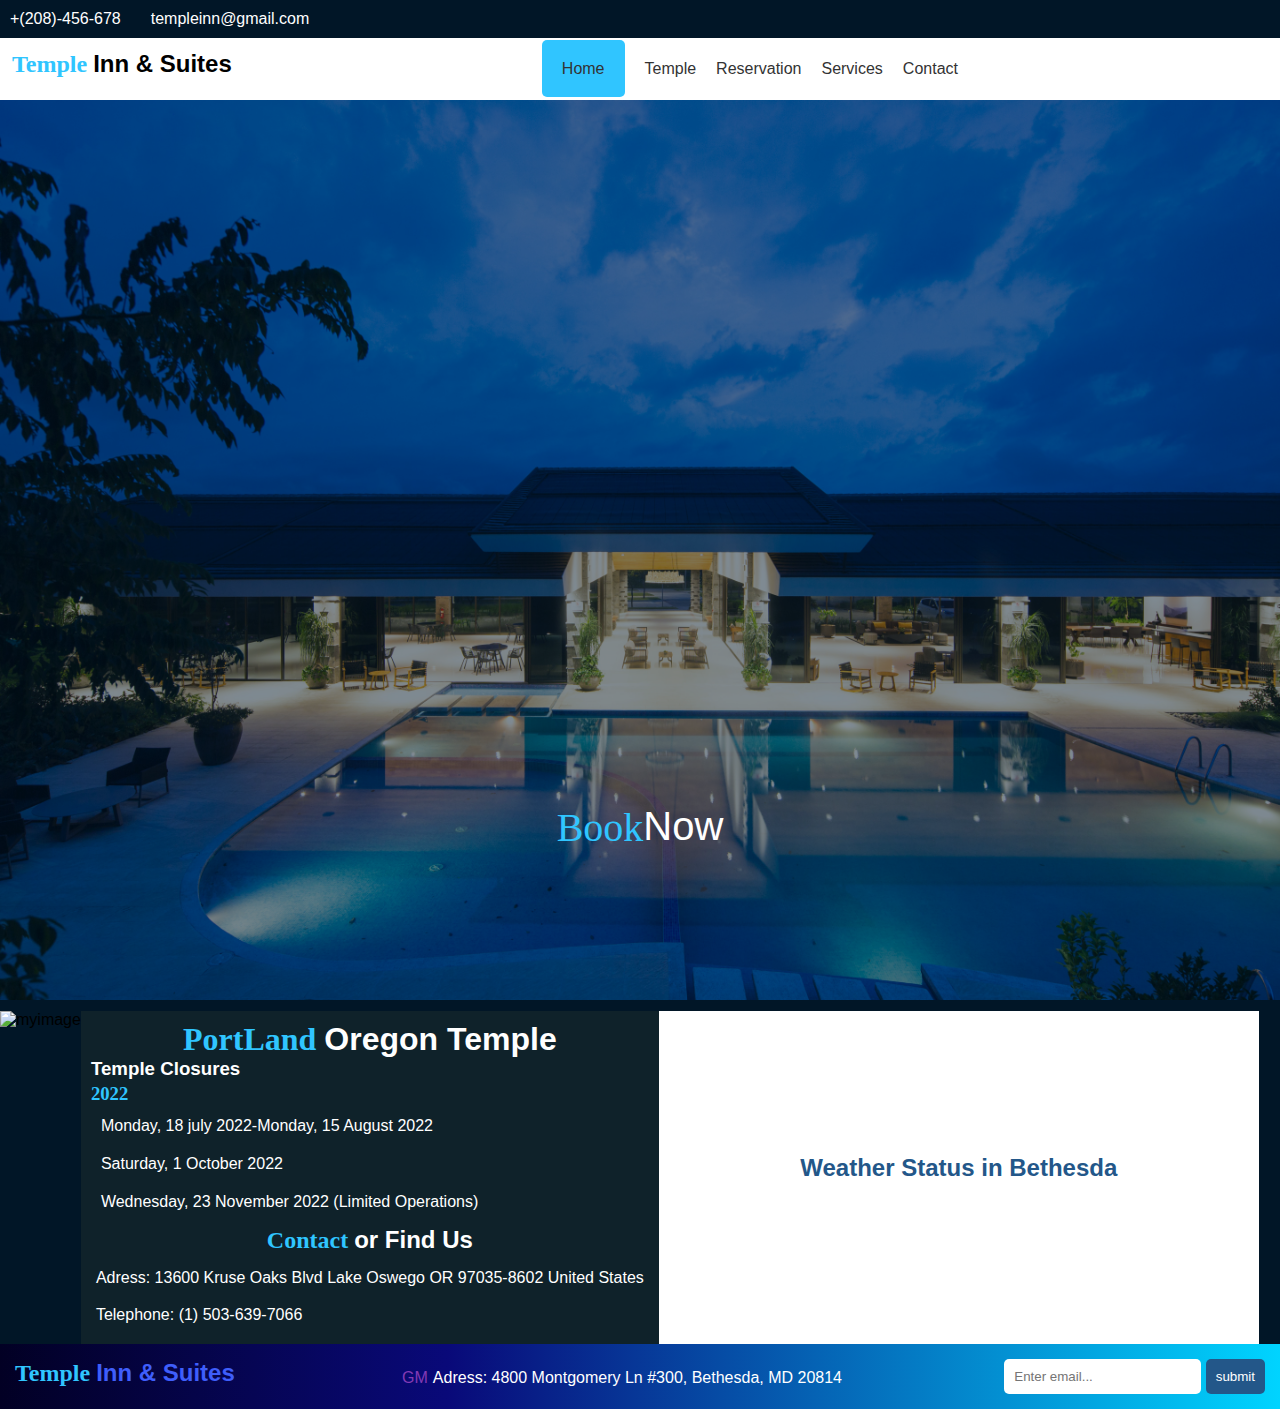
==== index.html @ 79d40a0d "first commit" ====
<!DOCTYPE html>
<html lang="en">

<head>
    <meta charset="UTF-8">
    <meta http-equiv="X-UA-Compatible" content="IE=edge">
    <meta name="viewport" content="width=device-width, initial-scale=1.0">
    <script src="https://kit.fontawesome.com/a7cbf7ef0e.js" crossorigin="anonymous"></script>
    <link rel="stylesheet" href="https://cdnjs.cloudflare.com/ajax/libs/font-awesome/6.1.1/css/solid.min.css" integrity="sha512-qzgHTQ60z8RJitD5a28/c47in6WlHGuyRvMusdnuWWBB6fZ0DWG/KyfchGSBlLVeqAz+1LzNq+gGZkCSHnSd3g==" crossorigin="anonymous" referrerpolicy="no-referrer"
    />
    <link rel="stylesheet" href="/css/large.css">
    <link rel="stylesheet" href="/css/medium.css">
    <link rel="stylesheet" href="/css/small.css">
    <title>Temple Inn and Suites</title>
</head>

<body>
    <div class="container">
        <header>
            <nav class="commun-nav">
                <ul class="contact">
                    <li>+(208)-456-678</li>
                    <li>templeinn@gmail.com</li>
                </ul>
                <ul class="social">
                    <li><a href="https://facebook.com"><i class="fa fa-facebook-square" title="Edit"></i></a></li>

                    <li><a href="https://twitter.com"><i class="fa fa-twitter-square" title="Edit"></i></a></li>

                    <li><a href="https://pinterest.com"><i class="fa fa-pinterest-square" title="Edit"></i></a></li>
                </ul>
            </nav>
            <nav class="navbar">
                <div class="logo">
                    <h2><span class="light">Temple </span> Inn & Suites</h2>
                </div>
                <ul>
                    <li><a href="index.html" class="current-page">Home</a></li>
                    <li><a href="temple.html">Temple</a></li>
                    <li><a href="index.html">Reservation</a></li>
                    <li><a href="index.html">Services</a></li>
                    <li><a href="index.html">Contact</a></li>
                </ul>
            </nav>
        </header>
        <main>
            <section class="bg-image">
                <picture class="bg-image1">
                    <source media="(min-width: 1000px)" srcset="img/large.jpg" 1x>
                    <source media="(min-width: 550px)" srcset="img/imgC.jpg" 1x>
                    <img src="img/imgC.jpg" alt="my-image">
                </picture>
                <a href="#" class="btn"><span class="light">Book</span>Now</a>
            </section>
            <section class="showcase-content">
                <div class="showcaseimg">
                    <img src="https://assets.ldscdn.org/e8/81/e88192665112ce3930cb4601bda1c716f0b9126a/portland_oregon_temple.jpeg" alt="myimage">
                </div>
                <div class="showcase-desc">
                    <h1><span class="light">PortLand </span> Oregon Temple</h1>
                    <h3>Temple Closures</h3>
                    <ul>
                        <h3><span class="light">2022</span></h3>
                        <li>Monday, 18 july 2022-Monday, 15 August 2022</li>
                        <li>Saturday, 1 October 2022</li>
                        <li>Wednesday, 23 November 2022 (Limited Operations)</li>
                    </ul>
                    <h2><span class="light">Contact </span> or Find Us</h2>
                    <p>Adress: 13600 Kruse Oaks Blvd Lake Oswego OR 97035-8602 United States</p>
                    <p>Telephone: (1) 503-639-7066</p>
                </div>
                <div class="current-weather-card">
                    <h2>Weather Status in Bethesda</h2>
                    <p class="current-temp"></p>
                    <figure>
                        <img src="" alt="" id="weather-icon" />
                        <figcaption></figcaption>
                    </figure>
                    <p class="humidity"></p>
                    <p class="weather-desc"></p>
                </div>
            </section>
        </main>
        <footer class="main-footer">
            <div class="footer">
                <h2><span class="light">Temple </span> Inn & Suites</h2>

                <p><a href="https://www.google.com/maps/place/4800+Montgomery+Ln+%23300,+Bethesda,+MD+20814,+USA/@38.9832518,-77.0977205,17z/data=!3m1!4b1!4m5!3m4!1s0x89b7c97b6b8f21f1:0x9a0b3cde14da0a60!8m2!3d38.9832518!4d-77.0955318">GM<i class="fa-solid fa-map-pin" title="Edit"></i></a>Adress:
                    4800 Montgomery Ln #300, Bethesda, MD 20814</p>
                <form class="form-footer">
                    <input type="text" placeholder="Enter email...">
                    <input type="submit" value="submit" class="button">
                </form>
            </div>
        </footer>
    </div>
    <script src="/js/app.js"></script>
</body>

</html>
---- css/large.css ----
@media only screen and (min-width: 768px) {
    @import url('https://fonts.googleapis.com/css2?family=Kurale&family=Lato:wght@100&family=Roboto:wght@100&display=swap');
    * {
        padding: 0;
        margin: 0;
        box-sizing: border-box;
    }
    body {
        background: #011627;
        font-family: 'robot', sans-serif;
    }
    li {
        list-style: none;
    }
    header {
        font-family: 'Lato', sans-serif;
    }
    .container {
        max-width: 1960px;
    }
    /* Utility */
    .light {
        color: #30C5FF;
        font-family: 'Kurale', serif;
    }
    /* First Head */
    .commun-nav {
        display: grid;
        grid-template-columns: repeat(2, 1fr);
        padding: 5px;
        color: #fff;
    }
    .commun-nav .contact {
        display: flex;
        padding: 5px;
    }
    .contact li {
        padding-right: 30px;
    }
    .social {
        display: flex;
        grid-column: 4;
        padding: 5px;
        margin-right: 10px;
    }
    .social li {
        padding: 5px;
        font-size: 20px;
        margin-right: 10px;
    }
    .social li a {
        color: #fff;
    }
    .social li .fa-facebook-square:hover {
        color: #4392F1;
    }
    .social li .fa-twitter-square:hover {
        color: #30C5FF;
    }
    .social li .fa-pinterest-square:hover {
        color: #9A031E;
    }
    /* Second Navigation */
    .navbar {
        display: flex;
        padding: 12px;
        background: #ffff;
    }
    .navbar ul {
        display: flex;
        text-align: center;
        margin: auto;
    }
    .navbar ul li {
        padding: 10px;
    }
    .navbar ul li a {
        text-decoration: none;
        color: #333;
    }
    .navbar ul li a:hover {
        color: #fff;
        background-color: #30C5FF;
        padding: 20px;
        border-radius: 5px;
    }
    .current-page {
        color: #fff;
        background-color: #30C5FF;
        padding: 20px;
        border-radius: 5px;
    }
    .bg-image img {
        height: 100vh;
        width: 100vw;
        opacity: 0.5;
    }
    .btn {
        display: flex;
        justify-content: center;
        position: relative;
        bottom: 200px;
        color: #fff;
        text-decoration: none;
        font-size: 40px;
    }
    .btn:hover {
        color: #30C5FF;
    }
    .showcase-content {
        display: flex;
        margin-top: -40px;
    }
    .showcaseimg img {
        height: 500px;
        width: 700px;
    }
    .showcase-desc {
        background: #0f222a;
        color: #fff;
        padding: 10px;
    }
    .showcase-desc h1 {
        text-align: center;
    }
    .showcase-desc p {
        padding: 5px;
        line-height: 1.7rem;
    }
    .showcase-desc ul h3 {
        line-height: 1.7rem;
    }
    .showcase-desc li {
        padding: 10px;
    }
    .showcase-desc h2 {
        text-align: center;
        padding: 5px;
    }
    .current-weather-card {
        display: flex;
        justify-content: center;
        align-items: center;
        flex-direction: column;
        width: 600px;
        padding: 5px;
        text-align: center;
        color: #235789;
        background-color: #fff;
    }
    .main-footer {
        display: block;
        padding: 5px;
        background: rgb(2, 0, 36);
        background: linear-gradient(90deg, rgba(2, 0, 36, 1) 0%, rgba(9, 9, 121, 1) 35%, rgba(0, 212, 255, 1) 100%);
    }
    .footer {
        display: flex;
        padding: 10px;
    }
    .footer a {
        color: #fff;
        text-decoration: none;
        padding: 5px;
        color: rgb(131, 58, 180);
        color: radial-gradient(circle, rgba(131, 58, 180, 1) 0%, rgba(253, 100, 29, 1) 50%, rgba(252, 176, 69, 1) 100%);
    }
    .footer p {
        padding: 5px;
        color: #fff;
        margin: auto;
    }
    .footer h2 {
        color: rgb(63, 94, 251);
        color: radial-gradient(circle, rgba(63, 94, 251, 1) 3%, rgba(252, 70, 107, 1) 95%);
    }
    .footer a:hover {
        color: #30C5FF;
    }
    .form-footer input {
        border: none;
        padding: 10px;
        border-radius: 5px;
        outline-color: #30C5FF;
        outline-width: 2px;
    }
    .button {
        background: #235789;
        color: #fff;
    }
    .button:hover {
        background: rgb(131, 58, 180);
        background: radial-gradient(circle, rgba(131, 58, 180, 1) 0%, rgba(253, 100, 29, 1) 50%, rgba(252, 176, 69, 1) 100%);
    }
    .fa-map-pin {
        font-size: 20px;
        color: #9A031E;
    }
    .card {
        display: grid;
        grid-template-columns: repeat(4, 1fr);
        gap: 5px;
        grid-template-columns: repeat(auto-fit, minmax(320px, 1fr));
        padding: 1rem;
    }
    .box-1 {
        background-color: #fff;
        color: #05386B;
        padding: 10px;
        border-radius: 5px;
        box-shadow: 0 0 0 5px #333;
    }
    .card img {
        width: 100px;
        height: 100px;
    }
    .box-1 img {
        display: flex;
        justify-content: center;
        align-items: center;
        margin: auto;
        height: 200px;
        width: 200px;
        border-radius: 7px;
    }
    .box-1 p {
        line-height: 1.7em;
        color: #011627;
        text-align: center;
    }
    .box-1 h1 {
        text-align: center;
        margin-bottom: 10px;
    }
    .services {
        border-bottom: 1px solid #011627;
    }
    .services button {
        display: flex;
        padding: 8px;
        border: none;
        background: none;
        justify-content: center;
        align-items: center;
        margin: auto;
        font-size: 15px;
        color: #011627;
        font-weight: bold;
    }
    .services ul {
        padding: 10px;
        font-size: 12px;
        line-height: 1.7em;
    }
    .services ul {
        display: none;
    }
    .services ul.open {
        display: block;
    }
    .services ul li {
        list-style: circle;
        margin-left: 10px;
    }
    .history {
        border-bottom: 1px solid #011627;
    }
    .history button {
        display: flex;
        padding: 8px;
        border: none;
        background: none;
        justify-content: center;
        align-items: center;
        margin: auto;
        font-size: 15px;
        color: #011627;
        font-weight: bold;
    }
    .history ul {
        line-height: 1.7em;
        text-align: center;
        font-size: 12px;
        display: none;
    }
    .history ul {
        display: none;
    }
    .history ul.open {
        display: block;
    }
    .closure {
        border-bottom: 1px solid #011627;
    }
    .closure button {
        display: flex;
        padding: 8px;
        border: none;
        background: none;
        justify-content: center;
        align-items: center;
        margin: auto;
        font-size: 15px;
        color: #011627;
        font-weight: bold;
    }
    .closure ul {
        line-height: 1.7em;
        text-align: center;
        font-size: 12px;
    }
    .closure ul {
        display: none;
    }
    .closure ul.open {
        display: block;
    }
    .history button:hover {
        color: #30C5FF;
    }
    .closure button:hover {
        color: #30C5FF;
    }
    .services button:hover {
        color: #30C5FF;
    }
}
---- css/medium.css ----
/* .card img {
    width: 100px;
    height: 100px;
} */
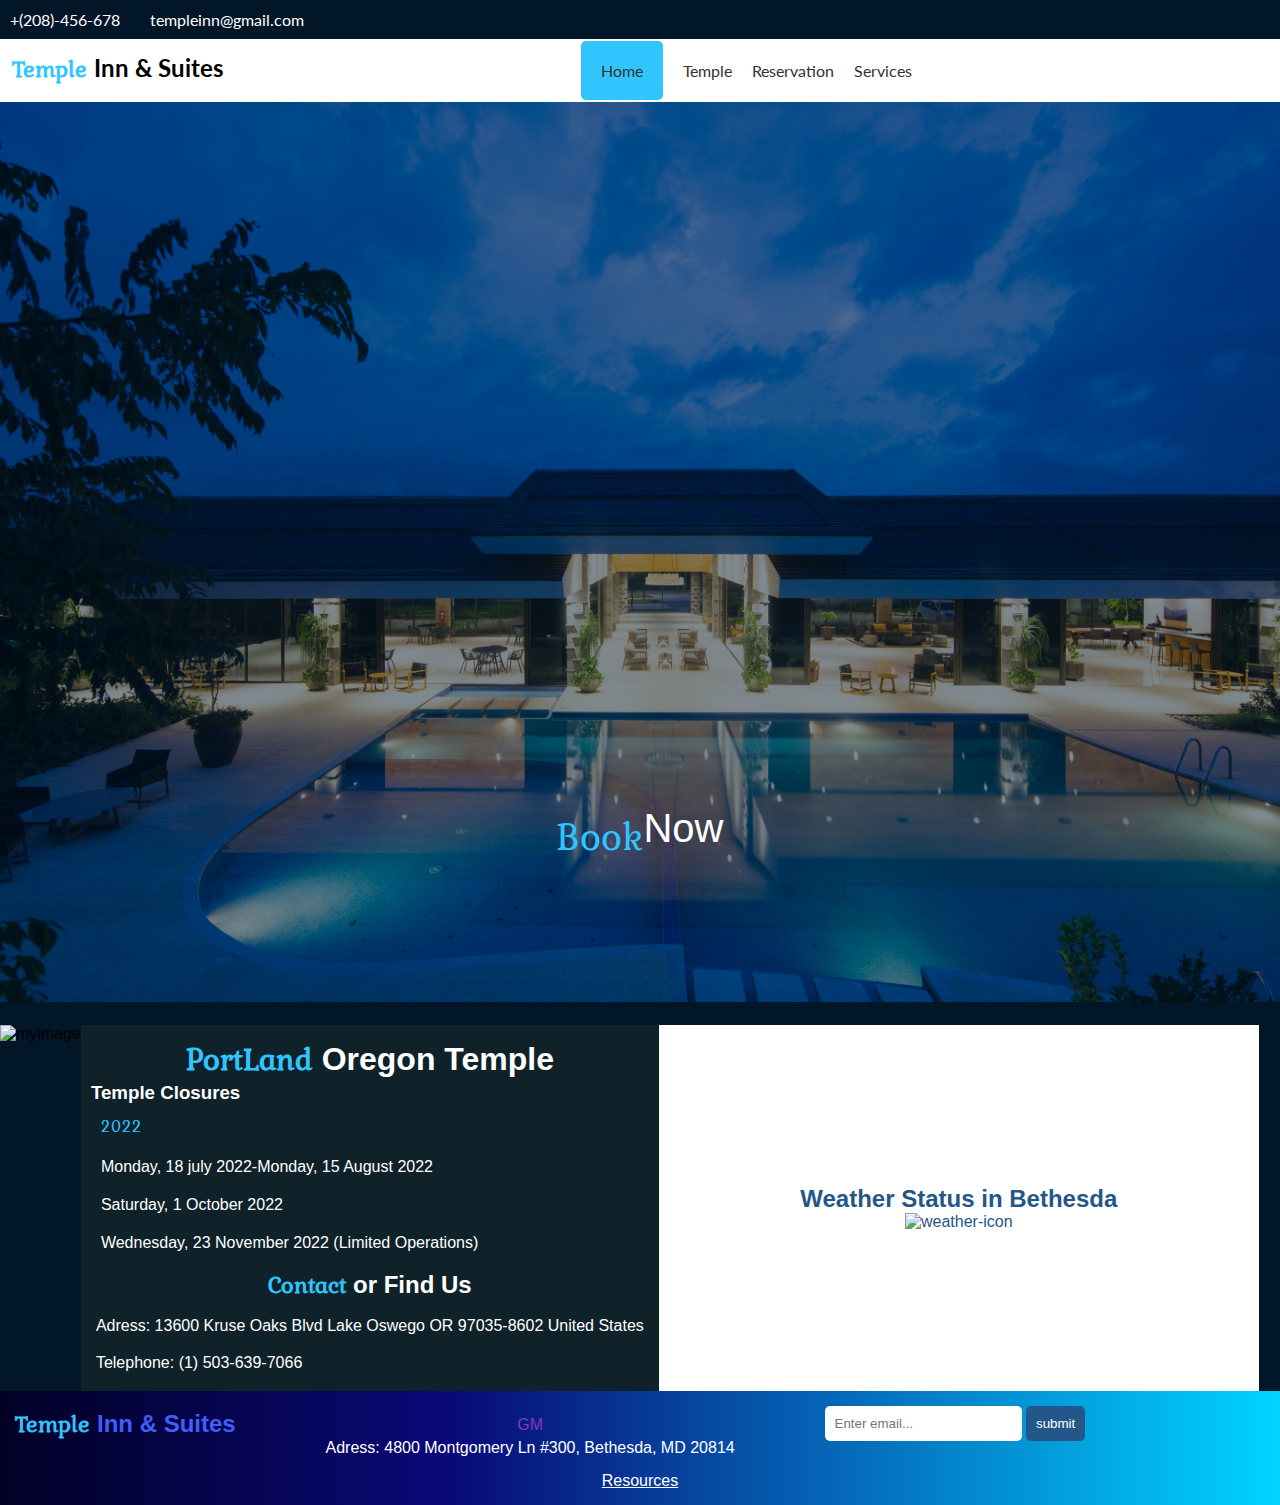
==== commit 0644126a: "booking update" ====
--- a/index.html
+++ b/index.html
@@ -8,9 +8,9 @@
     <script src="https://kit.fontawesome.com/a7cbf7ef0e.js" crossorigin="anonymous"></script>
     <link rel="stylesheet" href="https://cdnjs.cloudflare.com/ajax/libs/font-awesome/6.1.1/css/solid.min.css" integrity="sha512-qzgHTQ60z8RJitD5a28/c47in6WlHGuyRvMusdnuWWBB6fZ0DWG/KyfchGSBlLVeqAz+1LzNq+gGZkCSHnSd3g==" crossorigin="anonymous" referrerpolicy="no-referrer"
     />
-    <link rel="stylesheet" href="/css/large.css">
-    <link rel="stylesheet" href="/css/medium.css">
-    <link rel="stylesheet" href="/css/small.css">
+    <link rel="stylesheet" href="./css/large.css">
+    <link rel="stylesheet" href="./css/medium.css">
+    <link rel="stylesheet" href="./css/small.css">
     <title>Temple Inn and Suites</title>
 </head>
 
@@ -31,26 +31,26 @@
                 </ul>
             </nav>
             <nav class="navbar">
+                <button class="hamburger">&#9776;</button>
                 <div class="logo">
                     <h2><span class="light">Temple </span> Inn & Suites</h2>
                 </div>
-                <ul>
+                <ul class="navul">
                     <li><a href="index.html" class="current-page">Home</a></li>
                     <li><a href="temple.html">Temple</a></li>
-                    <li><a href="index.html">Reservation</a></li>
-                    <li><a href="index.html">Services</a></li>
-                    <li><a href="index.html">Contact</a></li>
+                    <li><a href="reservation.html">Reservation</a></li>
+                    <li><a href="services.html">Services</a></li>
                 </ul>
             </nav>
         </header>
         <main>
             <section class="bg-image">
                 <picture class="bg-image1">
-                    <source media="(min-width: 1000px)" srcset="img/large.jpg" 1x>
-                    <source media="(min-width: 550px)" srcset="img/imgC.jpg" 1x>
+                    <source media="(min-width: 1000px)" srcset="img/large.jpg">
+                    <source media="(min-width: 550px)" srcset="img/imgC.jpg">
                     <img src="img/imgC.jpg" alt="my-image">
                 </picture>
-                <a href="#" class="btn"><span class="light">Book</span>Now</a>
+                <a href="reservation.html" class="btn"><span class="light">Book</span>Now</a>
             </section>
             <section class="showcase-content">
                 <div class="showcaseimg">
@@ -60,7 +60,7 @@
                     <h1><span class="light">PortLand </span> Oregon Temple</h1>
                     <h3>Temple Closures</h3>
                     <ul>
-                        <h3><span class="light">2022</span></h3>
+                        <li><span class="light">2022</span></li>
                         <li>Monday, 18 july 2022-Monday, 15 August 2022</li>
                         <li>Saturday, 1 October 2022</li>
                         <li>Wednesday, 23 November 2022 (Limited Operations)</li>
@@ -73,7 +73,7 @@
                     <h2>Weather Status in Bethesda</h2>
                     <p class="current-temp"></p>
                     <figure>
-                        <img src="" alt="" id="weather-icon" />
+                        <img src="#" alt="weather-icon" id="weather-icon" />
                         <figcaption></figcaption>
                     </figure>
                     <p class="humidity"></p>
@@ -91,10 +91,12 @@
                     <input type="text" placeholder="Enter email...">
                     <input type="submit" value="submit" class="button">
                 </form>
+                <p class="current-date"></p>
             </div>
+            <a href="resource.html">Resources</a>
         </footer>
     </div>
-    <script src="/js/app.js"></script>
+    <script src="./js/app.js"></script>
 </body>
 
 </html>--- a/css/large.css
+++ b/css/large.css
@@ -1,5 +1,5 @@
+@import url('https://fonts.googleapis.com/css2?family=Kurale&family=Lato:wght@800&family=Roboto:wght@100&display=swap');
 @media only screen and (min-width: 768px) {
-    @import url('https://fonts.googleapis.com/css2?family=Kurale&family=Lato:wght@100&family=Roboto:wght@100&display=swap');
     * {
         padding: 0;
         margin: 0;
@@ -19,6 +19,55 @@
         max-width: 1960px;
     }
     /* Utility */
+    .resource {
+        display: flex;
+        justify-content: center;
+        align-items: center;
+        margin: auto;
+        padding: 50px;
+        background: #fff;
+    }
+    .main-footer a {
+        color: #fff;
+        display: flex;
+        justify-content: center;
+        align-items: center;
+        margin: auto;
+        padding-bottom: 10px;
+    }
+    .cont {
+        display: flex;
+        justify-content: center;
+        align-items: center;
+        margin: auto;
+        padding: 10px;
+        max-width: 600px;
+        flex-direction: column;
+        background: #05386B;
+        color: #fff;
+        box-shadow: 10px 10px 5px #aaa;
+    }
+    .resource a {
+        text-decoration: none;
+        padding: 10px;
+        color: #fff;
+    }
+    .resource a:hover {
+        color: #9A031E;
+    }
+    .likebtn {
+        background: none;
+        border: none;
+        font-size: 20px;
+        padding: 10px;
+        color: #05386B;
+    }
+    .likebtn:hover {
+        color: #30C5FF;
+    }
+    .hamburger {
+        display: none;
+    }
     .light {
         color: #30C5FF;
         font-family: 'Kurale', serif;
@@ -163,7 +212,6 @@
         text-decoration: none;
         padding: 5px;
         color: rgb(131, 58, 180);
-        color: radial-gradient(circle, rgba(131, 58, 180, 1) 0%, rgba(253, 100, 29, 1) 50%, rgba(252, 176, 69, 1) 100%);
     }
     .footer p {
         padding: 5px;
@@ -172,7 +220,6 @@
     }
     .footer h2 {
         color: rgb(63, 94, 251);
-        color: radial-gradient(circle, rgba(63, 94, 251, 1) 3%, rgba(252, 70, 107, 1) 95%);
     }
     .footer a:hover {
         color: #30C5FF;
@@ -207,6 +254,7 @@
         background-color: #fff;
         color: #05386B;
         padding: 10px;
+        margin-right: 10px;
         border-radius: 5px;
         box-shadow: 0 0 0 5px #333;
     }
@@ -324,4 +372,151 @@
     .services button:hover {
         color: #30C5FF;
     }
+    .main-reserve {
+        display: grid;
+        grid-template-columns: repeat(2, 1fr);
+        padding: 10px;
+    }
+    .reserve-form {
+        display: block;
+        grid-column: 1;
+        border-radius: 5px;
+        max-width: 600px;
+        background: #fff;
+        color: #05386B;
+        margin-top: 10px;
+        padding: 10px;
+    }
+    .reserve-form input {
+        padding: 10px;
+        border-radius: 7px;
+        outline-color: #30C5FF;
+        border: 1px solid #235789;
+        width: 100%;
+        margin-bottom: 10px;
+    }
+    #number {
+        display: block;
+        width: 10%;
+    }
+    .roomtype {
+        display: flex;
+    }
+    .roomtype input {
+        margin-left: 5px;
+        padding: 5px;
+    }
+    #acc {
+        display: block;
+        width: 100%;
+        height: 100px;
+        margin-top: 10px;
+        border-radius: 5px;
+        padding: 10px;
+        border: 1px solid #235789;
+        outline-color: #30C5FF;
+        font-family: 'roboto', sans-serif;
+    }
+    .submitbtn {
+        margin: 10px 0;
+        background: #30C5FF;
+        color: #fff;
+        border: none;
+    }
+    .submitbtn:hover {
+        background: #05386B;
+    }
+    .reserve-image {
+        grid-column: 2/7;
+    }
+    .reserve-image img {
+        width: 100%;
+        height: 650px;
+        border-radius: 360px;
+        opacity: 0.8;
+        margin-left: -30px;
+    }
+    .main-service-area img {
+        width: 100px;
+        height: 100px;
+    }
+    .main-service-area {
+        display: grid;
+        grid-template-columns: repeat(3, 1fr);
+        gap: 7px;
+        padding: 10px;
+    }
+    .amenities {
+        display: block;
+        grid-column: 1;
+        background: #fff;
+        border-radius: 5px;
+        color: #011627;
+        padding: 10px;
+        text-align: center;
+    }
+    .amenities ul {
+        text-align: left;
+        line-height: 1.7em;
+    }
+    .amenities img {
+        width: 300px;
+        height: 300px;
+        border-radius: 5px;
+    }
+    .reception {
+        grid-column: 2;
+        padding: 10px;
+        background: #333;
+        border-radius: 5px;
+        color: orange;
+        grid-row: 2;
+        text-align: center;
+    }
+    .reception ul {
+        text-align: left;
+        color: #fff;
+        line-height: 1.7em;
+        list-style: circle;
+    }
+    .reception img {
+        width: 300px;
+        height: 300px;
+        border-radius: 5px;
+        padding: 5px;
+        ;
+    }
+    .fttm {
+        grid-column: 3;
+        padding: 10px;
+        background: #05386B;
+        border-radius: 5px;
+        color: orange;
+    }
+    .fttm img {
+        width: 300px;
+        height: 300px;
+        border-radius: 5px;
+        padding: 5px;
+    }
+    .fttm ul {
+        line-height: 1.7em;
+        text-align: left;
+        color: #fff;
+    }
+    .fttm .contact-form {
+        padding: 10px;
+    }
+    .fttm .contact-form input {
+        display: block;
+        padding: 6px;
+        border: none;
+        border-radius: 7px;
+    }
+    fieldset {
+        padding: 5px;
+    }
+    .contact-form label {
+        margin-top: 10px;
+    }
 }--- a/css/medium.css
+++ b/css/medium.css
@@ -1,4 +1,499 @@
-/* .card img {
-    width: 100px;
-    height: 100px;
-} */+@import url('https://fonts.googleapis.com/css2?family=Kurale&family=Lato:wght@800&family=Roboto:wght@100&display=swap');
+@media only screen and (max-width:768px) and (min-width: 600px) {
+    * {
+        padding: 0;
+        margin: 0;
+        box-sizing: border-box;
+    }
+    body {
+        background: #011627;
+        font-family: 'robot', sans-serif;
+    }
+    li {
+        list-style: none;
+    }
+    header {
+        font-family: 'Lato', sans-serif;
+    }
+    /* Utility */
+    .likebtn {
+        background: none;
+        border: none;
+        font-size: 20px;
+        padding: 10px;
+        color: #05386B;
+    }
+    .likebtn:hover {
+        color: #30C5FF;
+    }
+    .resource {
+        display: flex;
+        justify-content: center;
+        align-items: center;
+        margin: auto;
+        padding: 50px;
+        background: #fff;
+    }
+    .cont {
+        display: flex;
+        justify-content: center;
+        align-items: center;
+        margin: auto;
+        padding: 10px;
+        max-width: 600px;
+        flex-direction: column;
+        background: #05386B;
+        color: #fff;
+        box-shadow: 10px 10px 5px #aaa;
+    }
+    .resource a {
+        text-decoration: none;
+        padding: 10px;
+        color: #fff;
+    }
+    .resource a:hover {
+        color: #9A031E;
+    }
+    .light {
+        color: #30C5FF;
+        font-family: 'Kurale', serif;
+    }
+    /* First Head */
+    .container {
+        max-width: 960px;
+    }
+    .commun-nav {
+        display: none;
+    }
+    .navbar {
+        display: flex;
+        padding: 12px;
+        background: #ffff;
+    }
+    .navbar ul {
+        display: flex;
+        text-align: center;
+        margin: auto;
+    }
+    .navbar ul li {
+        padding: 10px;
+    }
+    .navbar ul li a {
+        text-decoration: none;
+        color: #333;
+    }
+    .navbar ul li a:hover {
+        color: #fff;
+        background-color: #30C5FF;
+        padding: 20px;
+        border-radius: 5px;
+    }
+    .current-page {
+        color: #fff;
+        background-color: #30C5FF;
+        padding: 20px;
+        border-radius: 5px;
+    }
+    .bg-image img {
+        height: 400px;
+        width: 97vw;
+        opacity: 0.5;
+    }
+    .btn {
+        display: flex;
+        justify-content: center;
+        position: relative;
+        bottom: 200px;
+        color: #fff;
+        text-decoration: none;
+        font-size: 40px;
+    }
+    .btn:hover {
+        color: #30C5FF;
+    }
+    .showcase-content {
+        display: block;
+        margin-top: -40px;
+    }
+    .showcaseimg img {
+        height: 500px;
+        width: 100%;
+    }
+    .showcase-desc {
+        background: #0f222a;
+        color: #fff;
+        padding: 10px;
+    }
+    .showcase-desc h1 {
+        text-align: center;
+    }
+    .showcase-desc p {
+        padding: 5px;
+        line-height: 1.7rem;
+    }
+    .showcase-desc ul h3 {
+        line-height: 1.7rem;
+    }
+    .showcase-desc li {
+        padding: 10px;
+    }
+    .showcase-desc h2 {
+        text-align: center;
+        padding: 5px;
+    }
+    .current-weather-card {
+        display: flex;
+        justify-content: center;
+        align-items: center;
+        flex-direction: column;
+        width: 600px;
+        padding: 5px;
+        width: 100%;
+        text-align: center;
+        color: #235789;
+        background-color: #fff;
+    }
+    .main-footer {
+        display: block;
+        padding: 5px;
+        background: rgb(2, 0, 36);
+        background: linear-gradient(90deg, rgba(2, 0, 36, 1) 0%, rgba(9, 9, 121, 1) 35%, rgba(0, 212, 255, 1) 100%);
+    }
+    .footer {
+        display: block;
+        padding: 10px;
+        text-align: center;
+    }
+    .footer a {
+        color: #fff;
+        text-decoration: none;
+        padding: 5px;
+        color: rgb(131, 58, 180);
+    }
+    .main-footer a {
+        color: #fff;
+        display: flex;
+        justify-content: center;
+        align-items: center;
+        margin: auto;
+        padding-bottom: 10px;
+    }
+    .footer p {
+        text-align: center;
+        padding: 5px;
+        color: #fff;
+        margin: auto;
+    }
+    .footer h2 {
+        text-align: center;
+        margin: auto;
+        color: rgb(63, 94, 251);
+    }
+    .footer a:hover {
+        color: #30C5FF;
+    }
+    .form-footer input {
+        border: none;
+        padding: 10px;
+        border-radius: 5px;
+        outline-color: #30C5FF;
+        outline-width: 2px;
+    }
+    .button {
+        background: #235789;
+        color: #fff;
+    }
+    .button:hover {
+        background: rgb(131, 58, 180);
+        background: radial-gradient(circle, rgba(131, 58, 180, 1) 0%, rgba(253, 100, 29, 1) 50%, rgba(252, 176, 69, 1) 100%);
+    }
+    .fa-map-pin {
+        font-size: 20px;
+        color: #9A031E;
+    }
+    .card {
+        display: grid;
+        grid-template-columns: repeat(4, 1fr);
+        gap: 5px;
+        grid-template-columns: repeat(auto-fit, minmax(320px, 1fr));
+        padding: 1rem;
+    }
+    .box-1 {
+        background-color: #fff;
+        color: #05386B;
+        padding: 10px;
+        margin-right: 10px;
+        border-radius: 5px;
+        box-shadow: 0 0 0 5px #333;
+    }
+    .card img {
+        width: 100px;
+        height: 100px;
+    }
+    .box-1 img {
+        display: flex;
+        justify-content: center;
+        align-items: center;
+        margin: auto;
+        height: 200px;
+        width: 200px;
+        border-radius: 7px;
+    }
+    .box-1 p {
+        line-height: 1.7em;
+        color: #011627;
+        text-align: center;
+    }
+    .box-1 h1 {
+        text-align: center;
+        margin-bottom: 10px;
+    }
+    .services {
+        border-bottom: 1px solid #011627;
+    }
+    .services button {
+        display: flex;
+        padding: 8px;
+        border: none;
+        background: none;
+        justify-content: center;
+        align-items: center;
+        margin: auto;
+        font-size: 15px;
+        color: #011627;
+        font-weight: bold;
+    }
+    .services ul {
+        padding: 10px;
+        font-size: 12px;
+        line-height: 1.7em;
+    }
+    .services ul {
+        display: none;
+    }
+    .services ul.open {
+        display: block;
+    }
+    .services ul li {
+        list-style: circle;
+        margin-left: 10px;
+    }
+    .history {
+        border-bottom: 1px solid #011627;
+    }
+    .history button {
+        display: flex;
+        padding: 8px;
+        border: none;
+        background: none;
+        justify-content: center;
+        align-items: center;
+        margin: auto;
+        font-size: 15px;
+        color: #011627;
+        font-weight: bold;
+    }
+    .history ul {
+        line-height: 1.7em;
+        text-align: center;
+        font-size: 12px;
+        display: none;
+    }
+    .history ul {
+        display: none;
+    }
+    .history ul.open {
+        display: block;
+    }
+    .closure {
+        border-bottom: 1px solid #011627;
+    }
+    .closure button {
+        display: flex;
+        padding: 8px;
+        border: none;
+        background: none;
+        justify-content: center;
+        align-items: center;
+        margin: auto;
+        font-size: 15px;
+        color: #011627;
+        font-weight: bold;
+    }
+    .closure ul {
+        line-height: 1.7em;
+        text-align: center;
+        font-size: 12px;
+    }
+    .closure ul {
+        display: none;
+    }
+    .closure ul.open {
+        display: block;
+    }
+    .history button:hover {
+        color: #30C5FF;
+    }
+    .closure button:hover {
+        color: #30C5FF;
+    }
+    .services button:hover {
+        color: #30C5FF;
+    }
+    .main-reserve {
+        display: flex;
+        justify-content: center;
+        align-items: center;
+        padding: 10px;
+    }
+    .reserve-form {
+        display: block;
+        border-radius: 5px;
+        max-width: 600px;
+        background: #fff;
+        color: #05386B;
+        margin-top: 10px;
+        padding: 10px;
+    }
+    .reserve-form input {
+        padding: 10px;
+        border-radius: 7px;
+        outline-color: #30C5FF;
+        border: 1px solid #235789;
+        width: 100%;
+        margin-bottom: 10px;
+    }
+    #number {
+        display: block;
+        width: 10%;
+    }
+    .roomtype {
+        display: flex;
+    }
+    .roomtype input {
+        margin-left: 5px;
+        padding: 5px;
+    }
+    #acc {
+        display: block;
+        width: 100%;
+        height: 100px;
+        margin-top: 10px;
+        border-radius: 5px;
+        padding: 10px;
+        border: 1px solid #235789;
+        outline-color: #30C5FF;
+        font-family: 'roboto', sans-serif;
+    }
+    .submitbtn {
+        margin: 10px 0;
+        background: #30C5FF;
+        color: #fff;
+        border: none;
+    }
+    .submitbtn:hover {
+        background: #05386B;
+    }
+    .reserve-image {
+        display: block;
+    }
+    .hamburger {
+        display: none;
+    }
+    .reserve-image img {
+        display: block;
+        width: 100%;
+        height: 650px;
+        border-radius: 360px;
+        padding: 5px;
+        opacity: 0.8;
+    }
+    .main-service-area img {
+        width: 100px;
+        height: 100px;
+    }
+    .main-service-area {
+        display: block;
+        gap: 7px;
+        padding: 10px;
+    }
+    .amenities {
+        display: block;
+        background: #fff;
+        border-radius: 5px;
+        color: #011627;
+        padding: 10px;
+        text-align: center;
+        margin-bottom: 10px;
+    }
+    .amenities ul {
+        text-align: left;
+        line-height: 1.7em;
+    }
+    .amenities img {
+        width: 300px;
+        height: 300px;
+        border-radius: 5px;
+    }
+    .reception {
+        padding: 10px;
+        background: #333;
+        border-radius: 5px;
+        color: orange;
+        text-align: center;
+        margin-bottom: 10px;
+    }
+    .reception ul {
+        text-align: left;
+        color: #fff;
+        line-height: 1.7em;
+        list-style: circle;
+    }
+    .reception img {
+        width: 300px;
+        height: 300px;
+        border-radius: 5px;
+        padding: 5px;
+        ;
+    }
+    .fttm {
+        padding: 10px;
+        background: #05386B;
+        border-radius: 5px;
+        color: orange;
+        margin-bottom: 10px;
+    }
+    .fttm img {
+        display: flex;
+        justify-content: center;
+        align-items: center;
+        margin: auto;
+        width: 300px;
+        height: 300px;
+        border-radius: 5px;
+        padding: 5px;
+    }
+    .fttm h1 {
+        text-align: center;
+    }
+    .fttm ul {
+        line-height: 1.7em;
+        text-align: left;
+        color: #fff;
+    }
+    .fttm .contact-form {
+        padding: 10px;
+    }
+    .fttm .contact-form input {
+        display: block;
+        padding: 6px;
+        border: none;
+        border-radius: 7px;
+    }
+    fieldset {
+        padding: 5px;
+    }
+    .contact-form label {
+        margin-top: 10px;
+    }
+}--- a/css/small.css
+++ b/css/small.css
@@ -0,0 +1,503 @@
+@import url('https://fonts.googleapis.com/css2?family=Kurale&family=Lato:wght@800&family=Roboto:wght@100&display=swap');
+@media only screen and (max-width: 600px) {
+    * {
+        padding: 0;
+        margin: 0;
+        box-sizing: border-box;
+    }
+    body {
+        background: #011627;
+        font-family: 'robot', sans-serif;
+    }
+    li {
+        list-style: none;
+    }
+    header {
+        font-family: 'Lato', sans-serif;
+    }
+    /* Utility */
+    .light {
+        color: #30C5FF;
+        font-family: 'Kurale', serif;
+    }
+    .likebtn {
+        background: none;
+        border: none;
+        font-size: 20px;
+        padding: 10px;
+        color: #05386B;
+    }
+    .likebtn:hover {
+        color: #30C5FF;
+    }
+    .resource {
+        display: flex;
+        justify-content: center;
+        align-items: center;
+        margin: auto;
+        padding: 50px;
+        background: #fff;
+    }
+    .cont {
+        display: flex;
+        justify-content: center;
+        align-items: center;
+        margin: auto;
+        padding: 10px;
+        max-width: 600px;
+        flex-direction: column;
+        background: #05386B;
+        color: #fff;
+        box-shadow: 10px 10px 5px #aaa;
+    }
+    .main-footer a {
+        color: #fff;
+        display: flex;
+        justify-content: center;
+        align-items: center;
+        margin: auto;
+        padding-bottom: 10px;
+    }
+    .resource a {
+        text-decoration: none;
+        padding: 10px;
+        color: #fff;
+    }
+    .resource a:hover {
+        color: #9A031E;
+    }
+    /* First Head */
+    .container {
+        max-width: 960px;
+    }
+    .commun-nav {
+        display: none;
+    }
+    .hamburger {
+        background: none;
+        border: none;
+        font-size: 20px;
+        color: #235789;
+    }
+    .logo h2 {
+        text-align: center;
+    }
+    .navbar {
+        display: block;
+        padding: 12px;
+        background: #ffff;
+    }
+    .navul {
+        display: none;
+        text-align: center;
+        margin: auto;
+    }
+    .navbar ul li {
+        padding: 10px;
+    }
+    .navbar ul li a {
+        text-decoration: none;
+        color: #333;
+    }
+    .navbar ul li a:hover {
+        display: block;
+        color: #fff;
+        background-color: #30C5FF;
+        padding: 10px;
+        border-radius: 5px;
+    }
+    .current-page {
+        display: block;
+        color: #fff;
+        background-color: #30C5FF;
+        padding: 10px;
+        border-radius: 5px;
+    }
+    .bg-image img {
+        height: 400px;
+        width: 97vw;
+        opacity: 0.5;
+    }
+    .btn {
+        display: flex;
+        justify-content: center;
+        position: relative;
+        bottom: 200px;
+        color: #fff;
+        text-decoration: none;
+        font-size: 40px;
+    }
+    .btn:hover {
+        color: #30C5FF;
+    }
+    .showcase-content {
+        display: block;
+        margin-top: -40px;
+    }
+    .showcaseimg img {
+        height: 500px;
+        width: 659px;
+    }
+    .showcase-desc {
+        background: #0f222a;
+        font-size: 12px;
+        color: #fff;
+        padding: 10px;
+    }
+    .showcase-desc h1 {
+        text-align: center;
+    }
+    .showcase-desc p {
+        padding: 5px;
+        line-height: 1.7rem;
+    }
+    .showcase-desc ul h3 {
+        line-height: 1.7rem;
+    }
+    .showcase-desc li {
+        padding: 10px;
+    }
+    .showcase-desc h2 {
+        text-align: center;
+        padding: 5px;
+    }
+    .current-weather-card {
+        display: flex;
+        justify-content: center;
+        font-size: 12px;
+        align-items: center;
+        flex-direction: column;
+        width: 600px;
+        padding: 5px;
+        width: 100%;
+        text-align: center;
+        color: #235789;
+        background-color: #fff;
+    }
+    .main-footer {
+        display: block;
+        padding: 5px;
+        background: rgb(2, 0, 36);
+        background: linear-gradient(90deg, rgba(2, 0, 36, 1) 0%, rgba(9, 9, 121, 1) 35%, rgba(0, 212, 255, 1) 100%);
+    }
+    .footer {
+        display: block;
+        text-align: center;
+        padding: 10px;
+    }
+    .footer a {
+        color: #fff;
+        text-decoration: none;
+        padding: 5px;
+        color: rgb(131, 58, 180);
+    }
+    .footer p {
+        padding: 5px;
+        text-align: center;
+        color: #fff;
+        margin: auto;
+    }
+    .footer h2 {
+        text-align: center;
+        color: rgb(63, 94, 251);
+    }
+    .footer a:hover {
+        color: #30C5FF;
+    }
+    .form-footer input {
+        border: none;
+        margin-top: 10px;
+        padding: 10px;
+        border-radius: 5px;
+        outline-color: #30C5FF;
+        outline-width: 2px;
+    }
+    .button {
+        background: #235789;
+        color: #fff;
+    }
+    .button:hover {
+        background: rgb(131, 58, 180);
+        background: radial-gradient(circle, rgba(131, 58, 180, 1) 0%, rgba(253, 100, 29, 1) 50%, rgba(252, 176, 69, 1) 100%);
+    }
+    .fa-map-pin {
+        font-size: 20px;
+        color: #9A031E;
+    }
+    .card {
+        display: grid;
+        grid-template-columns: repeat(4, 1fr);
+        gap: 5px;
+        grid-template-columns: repeat(auto-fit, minmax(320px, 1fr));
+        padding: 1rem;
+    }
+    .box-1 {
+        background-color: #fff;
+        color: #05386B;
+        padding: 10px;
+        margin-right: 10px;
+        border-radius: 5px;
+        box-shadow: 0 0 0 5px #333;
+    }
+    .card img {
+        width: 100px;
+        height: 100px;
+    }
+    .box-1 img {
+        display: flex;
+        justify-content: center;
+        align-items: center;
+        margin: auto;
+        height: 100px;
+        width: 100px;
+        border-radius: 7px;
+    }
+    .box-1 p {
+        line-height: 1em;
+        font-size: 12px;
+        padding: 5px;
+        color: #011627;
+        text-align: center;
+    }
+    .box-1 h1 {
+        text-align: center;
+        margin-bottom: 10px;
+    }
+    .services {
+        border-bottom: 1px solid #011627;
+    }
+    .services button {
+        display: flex;
+        padding: 8px;
+        border: none;
+        background: none;
+        justify-content: center;
+        align-items: center;
+        margin: auto;
+        font-size: 15px;
+        color: #011627;
+        font-weight: bold;
+    }
+    .services ul {
+        padding: 10px;
+        font-size: 12px;
+        line-height: 1.7em;
+    }
+    .services ul {
+        display: none;
+    }
+    .services ul.open {
+        display: block;
+    }
+    .services ul li {
+        list-style: circle;
+        margin-left: 10px;
+    }
+    .history {
+        border-bottom: 1px solid #011627;
+    }
+    .history button {
+        display: flex;
+        padding: 8px;
+        border: none;
+        background: none;
+        justify-content: center;
+        align-items: center;
+        margin: auto;
+        font-size: 15px;
+        color: #011627;
+        font-weight: bold;
+    }
+    .history ul {
+        line-height: 1.7em;
+        text-align: center;
+        font-size: 12px;
+        display: none;
+    }
+    .history ul {
+        display: none;
+    }
+    .history ul.open {
+        display: block;
+    }
+    .closure {
+        border-bottom: 1px solid #011627;
+    }
+    .closure button {
+        display: flex;
+        padding: 8px;
+        border: none;
+        background: none;
+        justify-content: center;
+        align-items: center;
+        margin: auto;
+        font-size: 15px;
+        color: #011627;
+        font-weight: bold;
+    }
+    .closure ul {
+        line-height: 1.7em;
+        text-align: center;
+        font-size: 12px;
+    }
+    .closure ul {
+        display: none;
+    }
+    .closure ul.open {
+        display: block;
+    }
+    .history button:hover {
+        color: #30C5FF;
+    }
+    .closure button:hover {
+        color: #30C5FF;
+    }
+    .services button:hover {
+        color: #30C5FF;
+    }
+    .main-reserve {
+        display: block;
+        padding: 5px;
+    }
+    .reserve-form {
+        display: block;
+        border-radius: 5px;
+        max-width: 600px;
+        background: #fff;
+        color: #05386B;
+        margin-top: 10px;
+        font-size: 12px;
+        padding: 10px;
+    }
+    .reserve-form input {
+        padding: 10px;
+        border-radius: 7px;
+        outline-color: #30C5FF;
+        border: 1px solid #235789;
+        width: 100%;
+        margin-bottom: 10px;
+    }
+    #number {
+        display: block;
+        width: 10%;
+    }
+    .roomtype {
+        display: flex;
+    }
+    .roomtype input {
+        margin-left: 5px;
+        padding: 5px;
+    }
+    #acc {
+        display: block;
+        width: 100%;
+        height: 100px;
+        margin-top: 10px;
+        border-radius: 5px;
+        padding: 10px;
+        border: 1px solid #235789;
+        outline-color: #30C5FF;
+        font-family: 'roboto', sans-serif;
+    }
+    .submitbtn {
+        margin: 10px 0;
+        background: #30C5FF;
+        color: #fff;
+        border: none;
+    }
+    .submitbtn:hover {
+        background: #05386B;
+    }
+    .reserve-image img {
+        width: 100%;
+        height: 300px;
+        padding: 10px;
+        opacity: 0.8;
+    }
+    .main-service-area {
+        display: block;
+        font-size: 12px;
+        padding: 10px;
+    }
+    .amenities {
+        display: block;
+        background: #fff;
+        border-radius: 5px;
+        color: #011627;
+        padding: 10px;
+        text-align: center;
+        margin-bottom: 10px;
+    }
+    .amenities ul {
+        text-align: left;
+        line-height: 1.7em;
+    }
+    .amenities img {
+        width: 200px;
+        height: 200px;
+        border-radius: 5px;
+    }
+    .reception {
+        margin-bottom: 10px;
+        padding: 10px;
+        background: #333;
+        border-radius: 5px;
+        color: orange;
+        text-align: center;
+    }
+    .reception ul {
+        text-align: left;
+        color: #fff;
+        line-height: 1.7em;
+    }
+    .reception img {
+        width: 200px;
+        height: 200px;
+        border-radius: 5px;
+        padding: 5px;
+        ;
+    }
+    .fttm {
+        margin-bottom: 10px;
+        padding: 10px;
+        background: #05386B;
+        border-radius: 5px;
+        color: orange;
+    }
+    .fttm h1 {
+        text-align: center;
+    }
+    .fttm img {
+        display: flex;
+        align-items: center;
+        justify-content: center;
+        margin: auto;
+        width: 200px;
+        height: 200px;
+        border-radius: 5px;
+        padding: 5px;
+    }
+    .fttm ul {
+        line-height: 1.7em;
+        text-align: left;
+        color: #fff;
+    }
+    .fttm .contact-form {
+        padding: 10px;
+    }
+    .fttm .contact-form input {
+        display: block;
+        padding: 6px;
+        border: none;
+        border-radius: 7px;
+    }
+    fieldset {
+        padding: 5px;
+    }
+    .contact-form label {
+        margin-top: 10px;
+    }
+    .open {
+        display: block;
+    }
+}